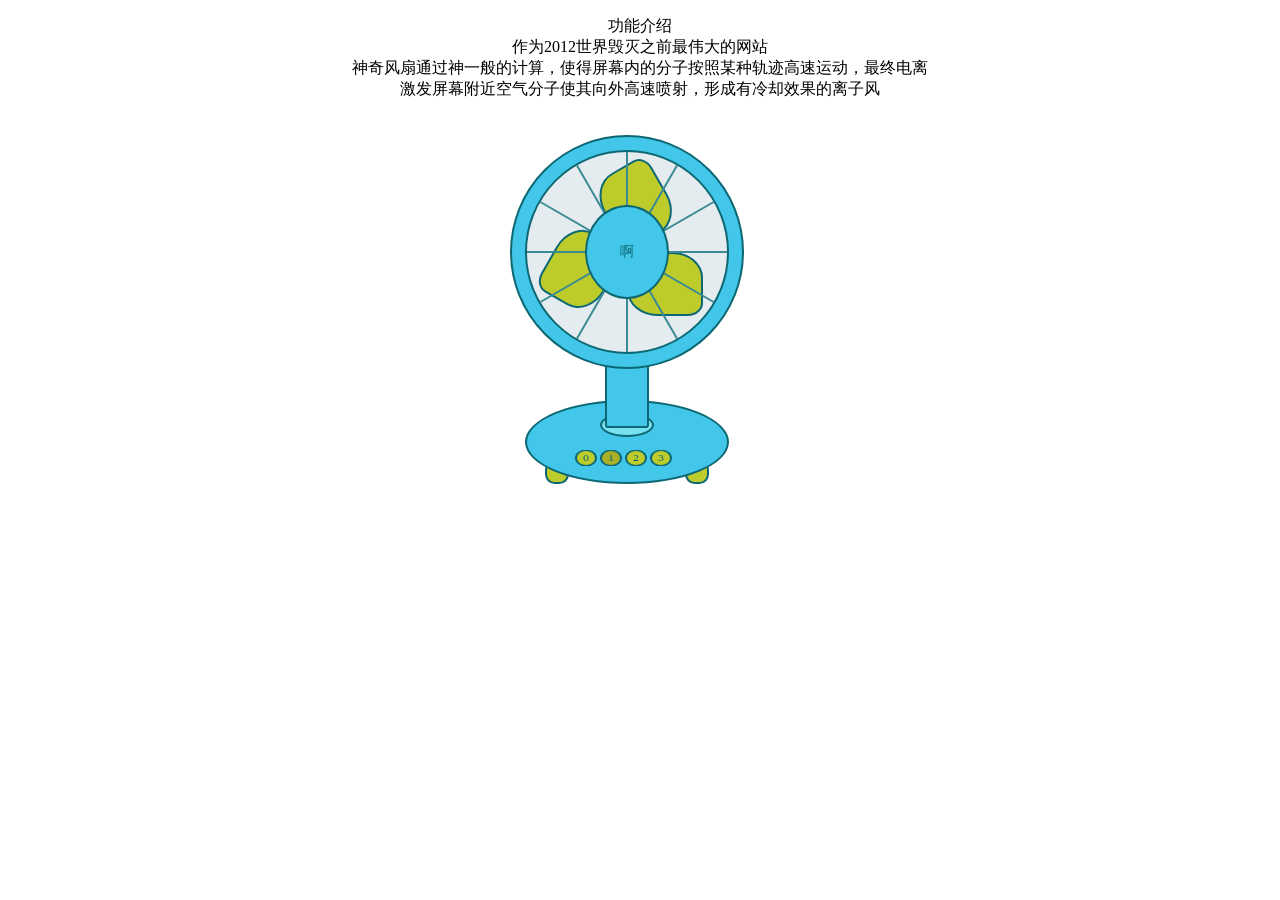
==== fs.html @ 06cc405f "Add files via upload" ====
﻿<!DOCTYPE html>
<html lang="en">
<head>
<meta charset="UTF-8">
<meta name="viewport" content="width=device-width, initial-scale=1.0">
<meta http-equiv="X-UA-Compatible" content="ie=edge">
<title>神奇风扇-夏天到了，你一定会需要ta</title>

<link type="text/css" href="css/style.css" rel="stylesheet" />

</head>
<body>

<div style="text-align:center;">
<p>功能介绍<br/>作为2012世界毁灭之前最伟大的网站<br/>神奇风扇通过神一般的计算，使得屏幕内的分子按照某种轨迹高速运动，最终电离<br/>激发屏幕附近空气分子使其向外高速喷射，形成有冷却效果的离子风</p>
</div>

<div id="fan">
	<input type="radio" name="switch" class="switch_0">
	<div class="switch_btn_0">0</div>
	<input type="radio" checked="" name="switch" class="switch_1">
	<div class="switch_btn_1">1</div>
	<input type="radio" name="switch" class="switch_2">
	<div class="switch_btn_2">2</div>
	<input type="radio" name="switch" class="switch_3">
	<div class="switch_btn_3">3</div>
	<div class="mask">
	  <div class="logo">啊</div>
	  <div class="line_1"></div>
	  <div class="line_2"></div>
	  <div class="line_3"></div>
	  <div class="line_4"></div>
	  <div class="line_5"></div>
	  <div class="line_6"></div>
	  <div class="leafs">
		<div class="leaf_1"></div>
		<div class="leaf_2"></div>
		<div class="leaf_3"></div>
	  </div>
	</div>
	<div class="header"></div>
	<div class="neck"></div>
	<div class="neck_footer"></div>
	<div class="bottom"></div>
	<div class="bottom_footer_1"></div>
	<div class="bottom_footer_2"></div>
</div>


</body>
</html>
---- css/style.css ----
@charset "utf-8";
@keyframes leafRotate {
  0% {
	transform: rotate(0deg);
  }
  25%{
	  transform: rotate(90deg);
  }
  50%{
	  transform: rotate(180deg);
  }
  75%{
	  transform: rotate(270deg);
  }
  100% {
	transform: rotate(360deg);
  }
}
#fan {
  width: 230px;
  position: absolute;
  z-index: 10;
  margin: auto;
  left: 0;
  right: 0;
  top: 150px
}
#fan .header {
  width: 230px;
  height: 230px;
  position: absolute;
  left: -15px;
  top: -15px;
  background: #42c7ea;
  border-radius: 50%;
  z-index: 10;
  border: 2px solid #0e6873;
}
#fan .mask {
  width: 200px;
  height: 200px;
  border-radius: 50%;
  border: 2px solid #0e6873;
  position: relative;
  background: #e4ecef;
  z-index: 11;
}
#fan .mask .logo {
  border: 2px solid #0e6873;
  border-radius: 50%;
  position: absolute;
  width: 80px;
  height: 90px;
  text-align: center;
  line-height: 90px;
  color: #0e6873;
  font-size: 14px;
  top: 53px;
  left: 58px;
  background: #42c7ea;
  z-index: 3;
}
#fan .mask .line {
  width: 200px;
  height: 2px;
  background: #3c8a93;
  position: absolute;
  top: 99px;
  z-index: 2;
}
#fan .mask .line_1 {
  width: 200px;
  height: 2px;
  background: #3c8a93;
  position: absolute;
  top: 99px;
  z-index: 2;
}
#fan .mask .line_2 {
  width: 200px;
  height: 2px;
  background: #3c8a93;
  position: absolute;
  top: 99px;
  z-index: 2;
  transform: rotate(30deg);
}
#fan .mask .line_3 {
  width: 200px;
  height: 2px;
  background: #3c8a93;
  position: absolute;
  top: 99px;
  z-index: 2;
  transform: rotate(60deg);
}
#fan .mask .line_4 {
  width: 200px;
  height: 2px;
  background: #3c8a93;
  position: absolute;
  top: 99px;
  z-index: 2;
  transform: rotate(90deg);
}
#fan .mask .line_5 {
  width: 200px;
  height: 2px;
  background: #3c8a93;
  position: absolute;
  top: 99px;
  z-index: 2;
  transform: rotate(120deg);
}
#fan .mask .line_6 {
  width: 200px;
  height: 2px;
  background: #3c8a93;
  position: absolute;
  top: 99px;
  z-index: 2;
  transform: rotate(150deg);
}
#fan .mask .leafs {
  z-index: 1;
  position: absolute;
  animation: leafRotate 0s infinite linear;
  transform-origin: center center;
  width: 200px;
  height: 200px;
}
#fan .mask .leafs .leaf {
  width: 72px;
  height: 60px;
  border-radius: 20% 40%;
  background: #bdcc2b;
  border: 2px solid #0e6873;
  position: absolute;
  left: 100px;
  top: 100px;
  transform-origin: left top;
}
#fan .mask .leafs .leaf_1 {
  width: 72px;
  height: 60px;
  border-radius: 20% 40%;
  background: #bdcc2b;
  border: 2px solid #0e6873;
  position: absolute;
  left: 100px;
  top: 100px;
  transform-origin: left top;
}
#fan .mask .leafs .leaf_2 {
  width: 72px;
  height: 60px;
  border-radius: 20% 40%;
  background: #bdcc2b;
  border: 2px solid #0e6873;
  position: absolute;
  left: 100px;
  top: 100px;
  transform-origin: left top;
  transform: rotate(120deg);
}
#fan .mask .leafs .leaf_3 {
  width: 72px;
  height: 60px;
  border-radius: 20% 40%;
  background: #bdcc2b;
  border: 2px solid #0e6873;
  position: absolute;
  left: 100px;
  top: 100px;
  transform-origin: left top;
  transform: rotate(240deg);
}
#fan .neck {
  width: 40px;
  height: 70px;
  border: 2px solid #0e6873;
  background: #42c7ea;
  position: absolute;
  left: 80px;
  z-index: 9;
  border-radius: 0 0 5% 5%;
}
#fan .neck_footer {
  width: 50px;
  height: 20px;
  border: 2px solid #0e6873;
  background: #77e1f1;
  position: absolute;
  top: 263px;
  left: 75px;
  border-radius: 50%;
  z-index: 8;
}
#fan .bottom {
  width: 200px;
  height: 80px;
  border-radius: 50%;
  border: 2px solid #0e6873;
  background: #42c7ea;
  position: absolute;
  top: 250px;
  left: 0px;
  z-index: 7;
}
#fan .bottom_footer {
  width: 20px;
  height: 20px;
  background: #bdcc2b;
  border: 2px solid #0e6873;
  position: absolute;
  border-radius: 40%;
  z-index: 6;
  top: 310px;
}
#fan .bottom_footer_1 {
  width: 20px;
  height: 20px;
  background: #bdcc2b;
  border: 2px solid #0e6873;
  position: absolute;
  border-radius: 40%;
  z-index: 6;
  top: 310px;
  left: 20px;
}
#fan .bottom_footer_2 {
  width: 20px;
  height: 20px;
  background: #bdcc2b;
  border: 2px solid #0e6873;
  position: absolute;
  border-radius: 40%;
  z-index: 6;
  top: 310px;
  left: 160px;
}
#fan .switch {
  position: absolute;
  width: 24px;
  height: 24px;
  top: 296px;
  z-index: 13;
  opacity: 0;
  cursor: pointer;
}
#fan .switch_btn {
  display: inline-block;
  text-align: center;
  width: 18px;
  height: 20px;
  line-height: 20px;
  font-size: 12px;
  background: #bdcc2b;
  border: 2px solid #0e6873;
  position: absolute;
  border-radius: 50%;
  color: #0e6873;
  cursor: pointer;
  top: 296px;
  z-index: 12;
  transform: rotateX(45deg);
}
#fan .switch_0 {
  position: absolute;
  width: 24px;
  height: 24px;
  top: 296px;
  z-index: 13;
  opacity: 0;
  cursor: pointer;
  left: 50px;
}
#fan .switch_0:checked + div + input + div + input + div + input + div + .mask .leafs {
  animation-play-state:paused;
}
#fan .switch_1 {
  position: absolute;
  width: 24px;
  height: 24px;
  top: 296px;
  z-index: 13;
  opacity: 0;
  cursor: pointer;
  left: 75px;
}
#fan .switch_1:checked + div {
  background: #a9af27;
  color: #0e6873;
}
#fan .switch_1:checked + div + input + div + input + div + .mask .leafs {
  animation-duration: 0.7s;
}
#fan .switch_2 {
  position: absolute;
  width: 24px;
  height: 24px;
  top: 296px;
  z-index: 13;
  opacity: 0;
  cursor: pointer;
  left: 100px;
}
#fan .switch_2:checked + div {
  background: #a9af27;
  color: #0e6873;
}
#fan .switch_2:checked + div + input + div + .mask .leafs {
  animation-duration: 0.4s;
}
#fan .switch_3 {
  position: absolute;
  width: 24px;
  height: 24px;
  top: 296px;
  z-index: 13;
  opacity: 0;
  cursor: pointer;
  left: 125px;
}
#fan .switch_3:checked + div {
  background: #a9af27;
  color: #0e6873;
}
#fan .switch_3:checked + div + .mask .leafs {
  animation-duration: 0.3s;
}
#fan .switch_btn_0 {
  display: inline-block;
  text-align: center;
  width: 18px;
  height: 20px;
  line-height: 20px;
  font-size: 12px;
  background: #bdcc2b;
  border: 2px solid #0e6873;
  position: absolute;
  border-radius: 50%;
  color: #0e6873;
  cursor: pointer;
  top: 296px;
  z-index: 12;
  transform: rotateX(45deg);
  left: 50px;
}
#fan .switch_btn_1 {
  display: inline-block;
  text-align: center;
  width: 18px;
  height: 20px;
  line-height: 20px;
  font-size: 12px;
  background: #bdcc2b;
  border: 2px solid #0e6873;
  position: absolute;
  border-radius: 50%;
  color: #0e6873;
  cursor: pointer;
  top: 296px;
  z-index: 12;
  transform: rotateX(45deg);
  left: 75px;
}
#fan .switch_btn_2 {
  display: inline-block;
  text-align: center;
  width: 18px;
  height: 20px;
  line-height: 20px;
  font-size: 12px;
  background: #bdcc2b;
  border: 2px solid #0e6873;
  position: absolute;
  border-radius: 50%;
  color: #0e6873;
  cursor: pointer;
  top: 296px;
  z-index: 12;
  transform: rotateX(45deg);
  left: 100px;
}
#fan .switch_btn_3 {
  display: inline-block;
  text-align: center;
  width: 18px;
  height: 20px;
  line-height: 20px;
  font-size: 12px;
  background: #bdcc2b;
  border: 2px solid #0e6873;
  position: absolute;
  border-radius: 50%;
  color: #0e6873;
  cursor: pointer;
  top: 296px;
  z-index: 12;
  transform: rotateX(45deg);
  left: 125px;
}
#fan .on_off {
  position: absolute;
  width: 40px;
  height: 20px;
  top: 296px;
  z-index: 13;
  left: 80px;
  opacity: 0;
  cursor: pointer;
}
#fan .on_off:checked + div {
  box-shadow: none;
}
#fan .on_off:checked + div + .mask .leafs {
  animation: leafRotate 2s 1 ease-out;
  animation-delay: 1s;
  animation-fill-mode: forwards;
}
#fan .on_off_btn {
  display: inline-block;
  text-align: center;
  width: 40px;
  height: 20px;
  line-height: 20px;
  font-size: 12px;
  background: #bdcc2b;
  border: 2px solid #0e6873;
  position: absolute;
  border-radius: 50%;
  color: #0e6873;
  cursor: pointer;
  top: 296px;
  z-index: 12;
  left: 80px;
  box-shadow: inset 2px 2px 6px #555;
}
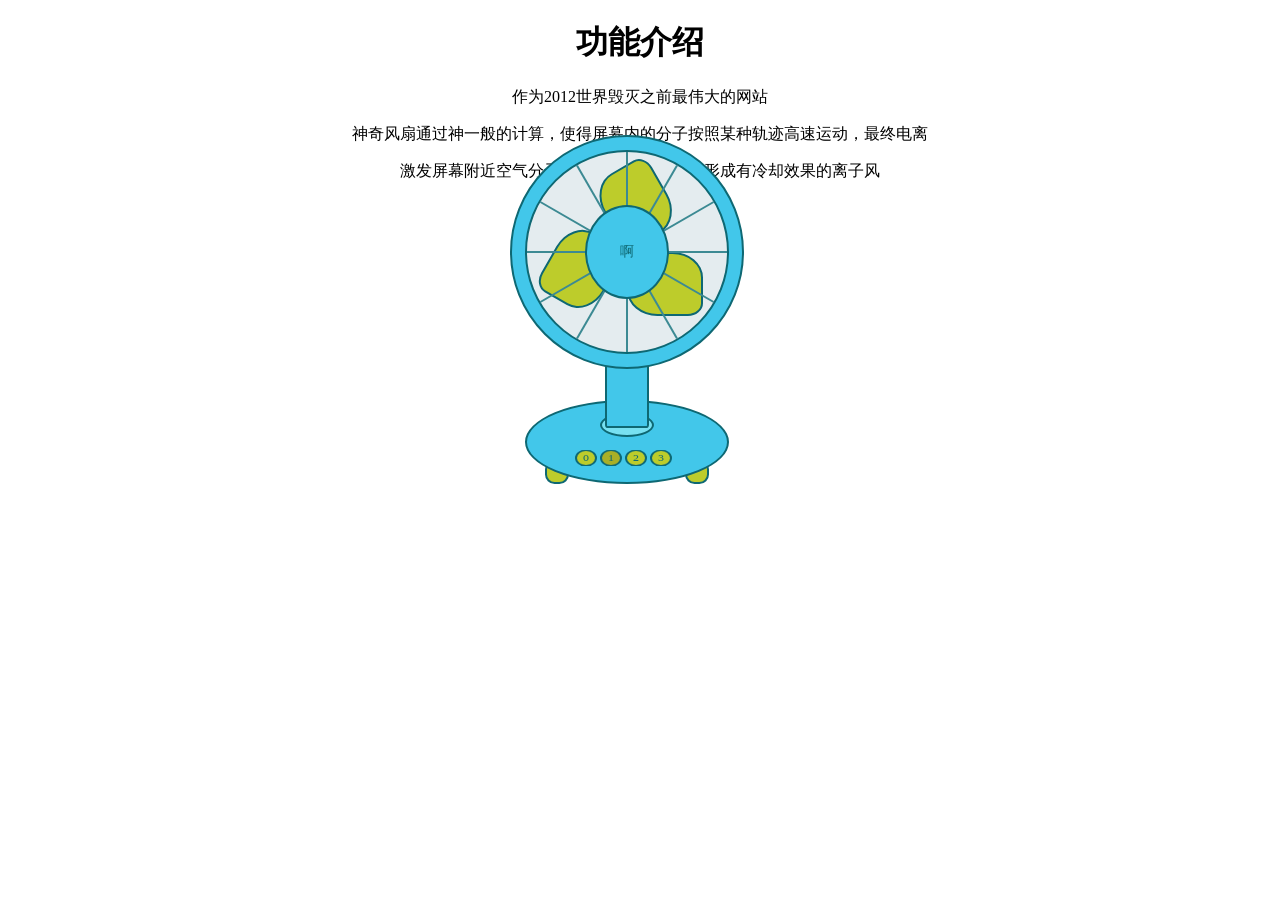
==== commit aafb2d85: "Update fs.html" ====
--- a/fs.html
+++ b/fs.html
@@ -12,8 +12,12 @@
 <body>
 
 <div style="text-align:center;">
-<p>功能介绍<br/>作为2012世界毁灭之前最伟大的网站<br/>神奇风扇通过神一般的计算，使得屏幕内的分子按照某种轨迹高速运动，最终电离<br/>激发屏幕附近空气分子使其向外高速喷射，形成有冷却效果的离子风</p>
+<h1>功能介绍</h1>
+<p>作为2012世界毁灭之前最伟大的网站</p>
+<p>神奇风扇通过神一般的计算，使得屏幕内的分子按照某种轨迹高速运动，最终电离</p>
+<p>激发屏幕附近空气分子使其向外高速喷射，形成有冷却效果的离子风</p>
 </div>
+<br>
 
 <div id="fan">
 	<input type="radio" name="switch" class="switch_0">
@@ -48,4 +52,4 @@
 
 
 </body>
-</html>+</html>
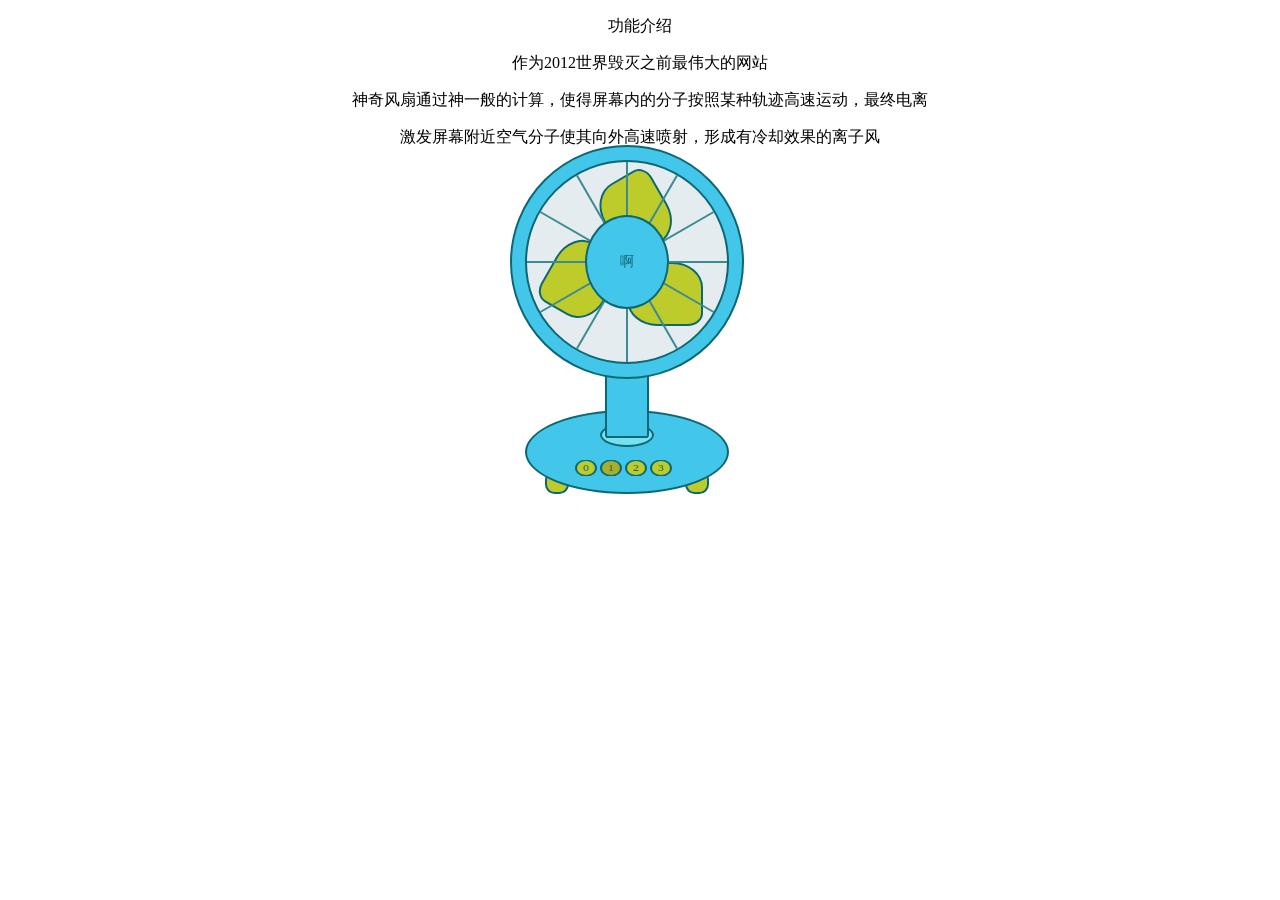
==== commit 815b7b81: "Update fs.html" ====
--- a/fs.html
+++ b/fs.html
@@ -12,7 +12,7 @@
 <body>
 
 <div style="text-align:center;">
-<h1>功能介绍</h1>
+<p>功能介绍</p>
 <p>作为2012世界毁灭之前最伟大的网站</p>
 <p>神奇风扇通过神一般的计算，使得屏幕内的分子按照某种轨迹高速运动，最终电离</p>
 <p>激发屏幕附近空气分子使其向外高速喷射，形成有冷却效果的离子风</p>
--- a/css/style.css
+++ b/css/style.css
@@ -23,7 +23,7 @@
   margin: auto;
   left: 0;
   right: 0;
-  top: 150px
+  top: 160px
 }
 #fan .header {
   width: 230px;
@@ -436,4 +436,4 @@
   z-index: 12;
   left: 80px;
   box-shadow: inset 2px 2px 6px #555;
-}+}
